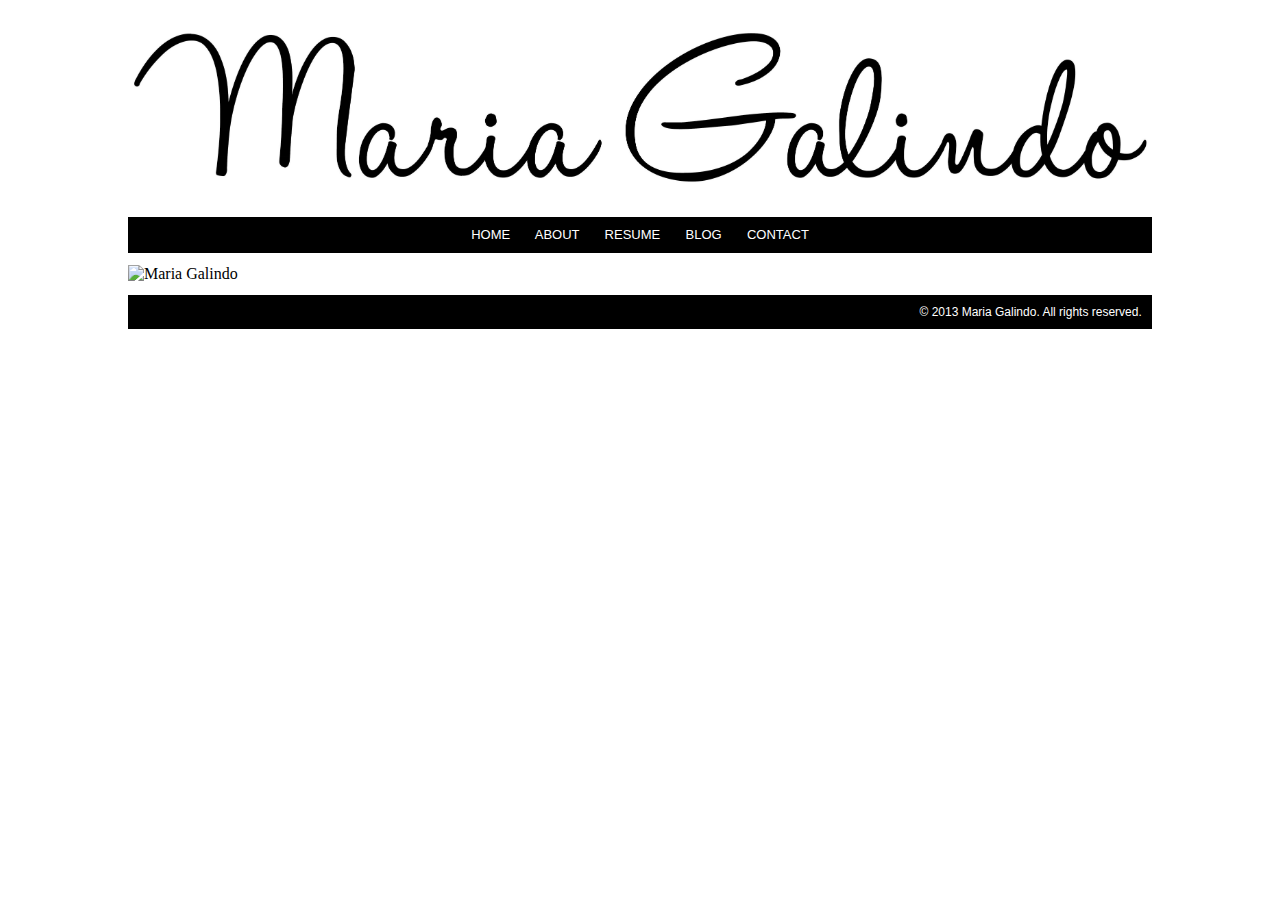
==== index.html @ 42cce33e "Made website" ====
<!DOCTYPE html>
<html>
    
<head>
          <title>Maria Galindo</title>
          <meta charset="utf-8" />
          <link rel="stylesheet" href="css/stylesheet.css" />
</head>
    
<body>
    <header>
        <img src="images/header.jpg" width="800" title="Maria Galindo" alt="Maria Galindo" />
    </header>
    <nav> 
        <center><a href="index.html">HOME</a> &nbsp; &nbsp;  &nbsp;
        <a href="about.html">ABOUT</a>  &nbsp; &nbsp; &nbsp;
        <a href="resume.html">RESUME</a>  &nbsp; &nbsp; &nbsp;
        <a href="http://www.mariagalindoblog.wordpress.com">BLOG</a> &nbsp;  &nbsp; &nbsp;
        <a href="contact.html">CONTACT</a></center>
    </nav>
    <article>
         <img src="images/banner.jpg" width="800" title="Maria Galindo" alt="Maria Galindo" />
    </article>
    <footer>
        <h3 align=right>&copy; 2013 Maria Galindo. All rights reserved.</h3>
    </footer></body>
    
</html>
---- css/stylesheet.css ----
* { 
    box-sizing:border-box;
    margin: 0;
    padding: 0;
}
p {
    font-family: helvetica; 
    font-weight:100; 
    font-size: 12px;
    margin-bottom: 12px;
}
body {
    font-size: 16px;
    margin-left: 10%;
    margin-right: 10%
}
p img {
    width: 215px;
    margin-right: 12px;
}
img {
    width: 100%;
}
h1 {
    margin-bottom: 12px;
    font-family: "Helvetica Neue", Helvetica, Arial, sans-serif; 
    font-size: 20px; 
    font-weight:300; 
    color: #ff1f2e;
}
header {
    background-color: #ffffff;
    color: #000000;
}
nav {
    background-color:black;
    color: #ffffff;
    margin-bottom: 12px;
    padding: 1%;
    font-family:"Helvetica Neue", Helvetica, Arial, sans-serif; 
    font-size: 13px; 
    font-weight:500; 
}
nav a {
    color: white;
    text-decoration: none;
}
nav a:visited {
    color: white;
    text-decoration: none;
}
nav a:link {
    color: white;
    text-decoration: none;
}
nav a:focus {
    color: white;
    text-decoration: none;
}
nav a:hover {
    color: #ff1f21;
    text-decoration: none
}
article {
    margin-bottom: 12px;
}
article a {
    color: #ff1f2e;
    text-decoration: none;
}
article a:hover {
    color: #000000;
    text-decoration: underline
}
footer {
    background-color: black;
    color: white;
}
h3 {
    font-family: helvetica; 
    font-weight:100; 
    font-size: 12px;
    padding-top: 1%;
    padding-bottom: 1%;
    padding-right: 1%;
    padding-left: 1%
}
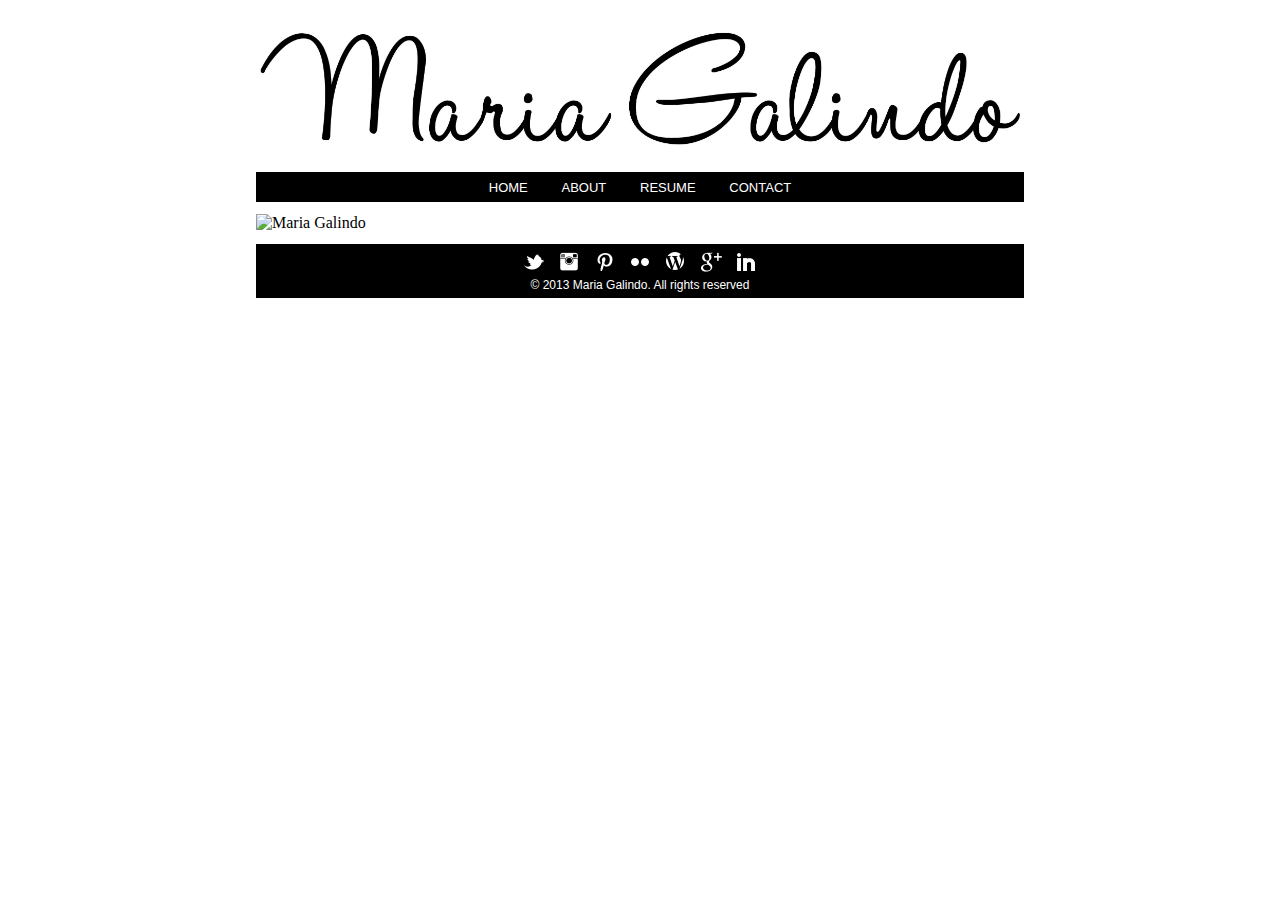
==== commit aa89cfb1: "Redesign" ====
--- a/index.html
+++ b/index.html
@@ -2,27 +2,38 @@
 <html>
     
 <head>
-          <title>Maria Galindo</title>
-          <meta charset="utf-8" />
-          <link rel="stylesheet" href="css/stylesheet.css" />
+    <meta charset="utf-8" />
+    <meta name="author" content="Maria Galindo" />
+	<meta name="description" content="Personal page of Maria Galindo, University of Florida student." />
+	<meta name="keywords" content="Maria Galindo, Maria A. Galindo" />
+    <title>Maria Galindo</title>
+    
+    <link rel="shortcut icon" href="images/favicon.ico" />
+    
+    <link rel="stylesheet" href="css/stylesheet.css" />
 </head>
-    
+<header>
+    <img src="images/header.jpg" width="800" title="Maria Galindo" alt="Maria Galindo" />
+</header> 
+<nav><ul> 
+    <li><a href="index.html">HOME</a></li>
+    <li><a href="about.html">ABOUT</a></li>
+    <li><a href="resume.html">RESUME</a></li>
+    <li><a href="contact.html">CONTACT</a></li>
+</ul></nav> 
 <body>
-    <header>
-        <img src="images/header.jpg" width="800" title="Maria Galindo" alt="Maria Galindo" />
-    </header>
-    <nav> 
-        <center><a href="index.html">HOME</a> &nbsp; &nbsp;  &nbsp;
-        <a href="about.html">ABOUT</a>  &nbsp; &nbsp; &nbsp;
-        <a href="resume.html">RESUME</a>  &nbsp; &nbsp; &nbsp;
-        <a href="http://www.mariagalindoblog.wordpress.com">BLOG</a> &nbsp;  &nbsp; &nbsp;
-        <a href="contact.html">CONTACT</a></center>
-    </nav>
     <article>
          <img src="images/banner.jpg" width="800" title="Maria Galindo" alt="Maria Galindo" />
     </article>
-    <footer>
-        <h3 align=right>&copy; 2013 Maria Galindo. All rights reserved.</h3>
-    </footer></body>
+     <footer>
+        <a class="socialIcons" href="http://twitter.com/mariagalindo" title="Follow Maria Galindo on Twitter" alt="Maria Galindo Twitter Icon" target="_blank"><img src="images/twitter.png" align= "center"/></a>
+        <a class="socialIcons" href="http://instagram.com/magalindooo" title="Follow Maria Galindo on Instagram" alt="Maria Galindo Instagram Icon" target="_blank"><img src="images/instagram.png" align= "center"/></a>
+        <a class="socialIcons" href="http://pinterest.com/mariagalindo" title="Follow Maria Galindo on Pinterest" alt="Maria Galindo Pinterest Icon" target="_blank"><img src="images/pinterest.png" align= "center"/></a>
+        <a class="socialIcons" href="http://www.flickr.com/photos/maria_a_galindo/" title="Follow Maria Galindo's Flickr Photostream" alt="Maria Galindo Flickr Icon" target="_blank"><img src="images/flickr.png" align= "center"/></a>
+        <a class="socialIcons" href="http://bymariagal.wordpress.com" title="Follow Maria Galindo's Blog on Wordpress" alt="Maria Galindo Wordpress Icon" target="_blank"><img src="images/wordpress.png" align= "center"/></a>
+        <a class="socialIcons" href="https://google.com/+mariagalindo92" title="Add Maria Galindo to Your Circles on Google Plus" alt="Maria Galindo Google Plus Icon" target="_blank"><img src="images/googleplus.png" align= "center"/></a>
+        <a class="socialIcons" href="http://www.linkedin.com/in/galindomaria" title="Connect with Maria Galindo on LinkedIn" alt="Maria Galindo LinkedIn Icon" target="_blank"><img src="images/linkedin.png" align= "center"/></a><br>&copy; 2013 Maria Galindo. All rights reserved
+    </footer>
+</body>
     
 </html>--- a/css/stylesheet.css
+++ b/css/stylesheet.css
@@ -1,7 +1,106 @@
-* { 
-    box-sizing:border-box;
-    margin: 0;
-    padding: 0;
+body {
+    margin-left: 20%;
+    margin-right: 20%
+}
+
+/* HEADER RULES */
+
+header {
+    background-color: #ffffff;
+    color: #000000;
+}
+header img {
+    width: 100%;
+}
+h1 {
+    font-family: "Helvetica Neue", Helvetica, Arial, sans-serif; 
+    font-size: 20px; 
+    font-weight:500; 
+    color: rgb(234,73,51);
+}
+h2 { 
+    margin-bottom: 12px;
+    font-family: "Helvetica Neue", Helvetica, Arial, sans-serif; 
+    font-size: 16px;
+    font-weight:400;
+}
+h3 {
+    font-family: helvetica; 
+    font-weight:100; 
+    font-size: 12px;
+}
+h4 {
+    font-family: helvetica; 
+    font-weight:100; 
+    font-size: 12px;
+    margin-left: 20px;
+}
+
+
+/* NAV RULES */
+
+nav {
+    background-color:black;
+    color: #ffffff;
+    list-style: none;
+    margin-bottom: 12px;
+    padding: 1%;
+    font-family:"Helvetica Neue", Helvetica, Arial, sans-serif; 
+    font-size: 13px; 
+    font-weight: 500;
+    text-align: center;
+}
+nav li {
+    display:inline;
+}
+nav a {
+    padding-left:2%;
+    padding-right:2%;
+    text-decoration:none;
+}
+nav a:visited {
+    color: white;
+    text-decoration: none
+}
+nav a:link {
+    color: white;
+    text-decoration: none
+}
+nav a:focus {
+    color: white;
+    text-decoration: none
+}
+nav a:hover {
+    color: rgb(234,73,51);
+    text-decoration: none
+}
+ul {
+list-style-type:none;
+margin:0;
+padding:0
+}
+
+/* ARTICLE RULES */
+
+article {
+    margin-bottom: 12px;
+}
+article a {
+    color: rgb(234,73,51);
+    text-decoration: none;
+}
+article a:hover {
+    color: #000000;
+    text-decoration: underline
+}
+div {
+    font-family: helvetica; 
+    font-weight:100; 
+    font-size: 12px;
+    margin-bottom: 12px;
+}
+img {
+    width:100%;
 }
 p {
     font-family: helvetica; 
@@ -9,81 +108,41 @@
     font-size: 12px;
     margin-bottom: 12px;
 }
-body {
-    font-size: 16px;
-    margin-left: 10%;
-    margin-right: 10%
-}
 p img {
     width: 215px;
     margin-right: 12px;
 }
-img {
-    width: 100%;
-}
-h1 {
-    margin-bottom: 12px;
-    font-family: "Helvetica Neue", Helvetica, Arial, sans-serif; 
-    font-size: 20px; 
-    font-weight:300; 
-    color: #ff1f2e;
-}
-header {
-    background-color: #ffffff;
-    color: #000000;
-}
-nav {
-    background-color:black;
-    color: #ffffff;
-    margin-bottom: 12px;
-    padding: 1%;
-    font-family:"Helvetica Neue", Helvetica, Arial, sans-serif; 
-    font-size: 13px; 
-    font-weight:500; 
-}
-nav a {
-    color: white;
-    text-decoration: none;
-}
-nav a:visited {
-    color: white;
-    text-decoration: none;
-}
-nav a:link {
-    color: white;
-    text-decoration: none;
-}
-nav a:focus {
-    color: white;
-    text-decoration: none;
-}
-nav a:hover {
-    color: #ff1f21;
-    text-decoration: none
-}
-article {
-    margin-bottom: 12px;
-}
-article a {
-    color: #ff1f2e;
-    text-decoration: none;
-}
-article a:hover {
-    color: #000000;
-    text-decoration: underline
-}
+
+/* FOOTER RULES */
+
 footer {
     background-color: black;
     color: white;
-}
-h3 {
+    padding-top:2px;
+    padding-bottom:7px;
+    text-align:center;
     font-family: helvetica; 
     font-weight:100; 
     font-size: 12px;
-    padding-top: 1%;
-    padding-bottom: 1%;
-    padding-right: 1%;
-    padding-left: 1%
+    height:45px;
+}
+footer img {
+    width:32px;
+}
+
+/* RESPONSIVE WEB DESIGN OVERRIDES */
+
+@media screen and (max-width: 600px) {
+    
+    body {
+        margin-left: 5%;
+        margin-right: 5%
+    }
+    h1 {
+        text-align:center;
+    }
+    footer {
+        text-align:center;
+    }
 }
     
-    
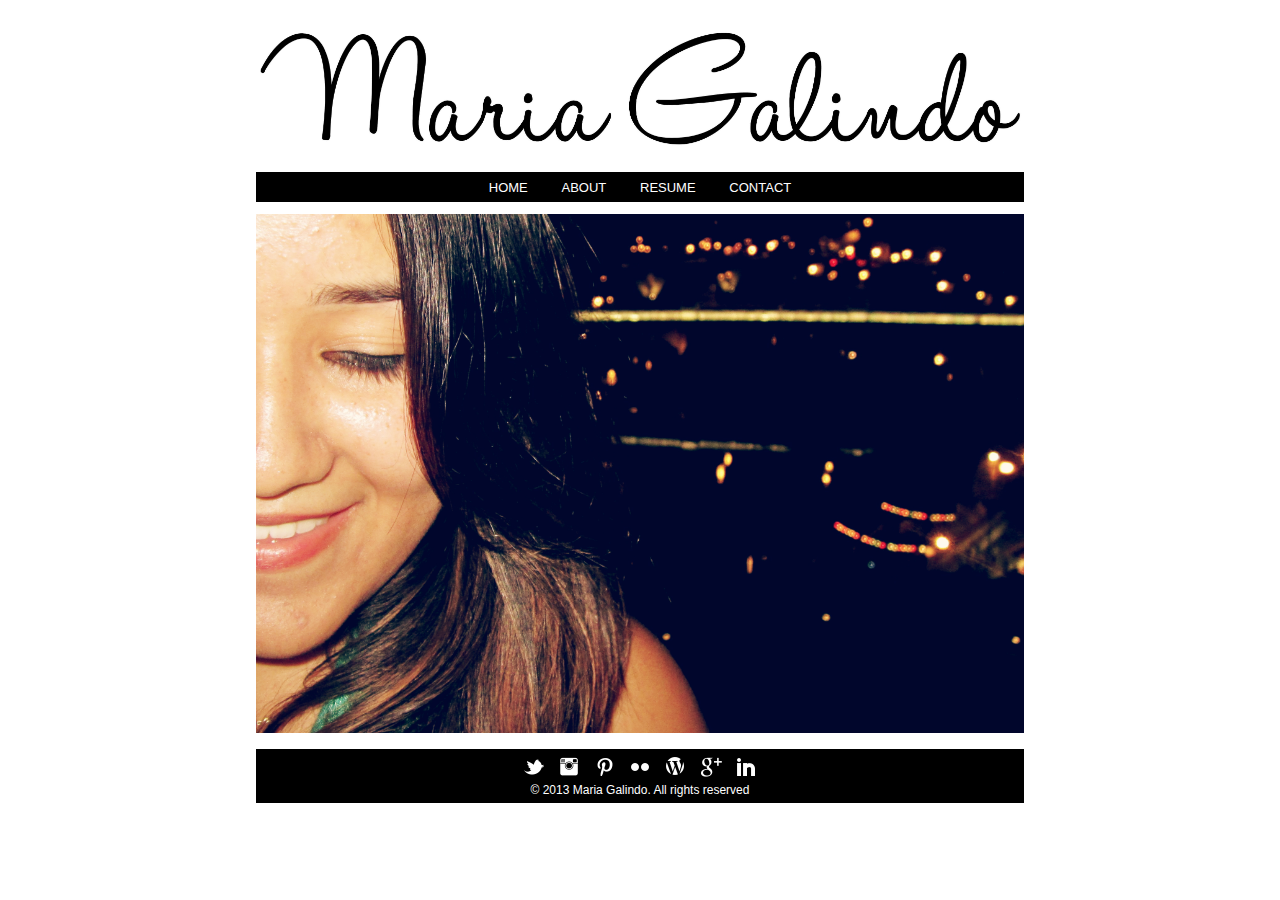
==== commit 6931a341: "Added more content" ====
--- a/index.html
+++ b/index.html
@@ -23,7 +23,7 @@
 </ul></nav> 
 <body>
     <article>
-         <img src="images/banner.jpg" width="800" title="Maria Galindo" alt="Maria Galindo" />
+         <img src="images/maria.jpg" width="800" title="Maria Galindo" alt="Maria Galindo" />
     </article>
      <footer>
         <a class="socialIcons" href="http://twitter.com/mariagalindo" title="Follow Maria Galindo on Twitter" alt="Maria Galindo Twitter Icon" target="_blank"><img src="images/twitter.png" align= "center"/></a>
